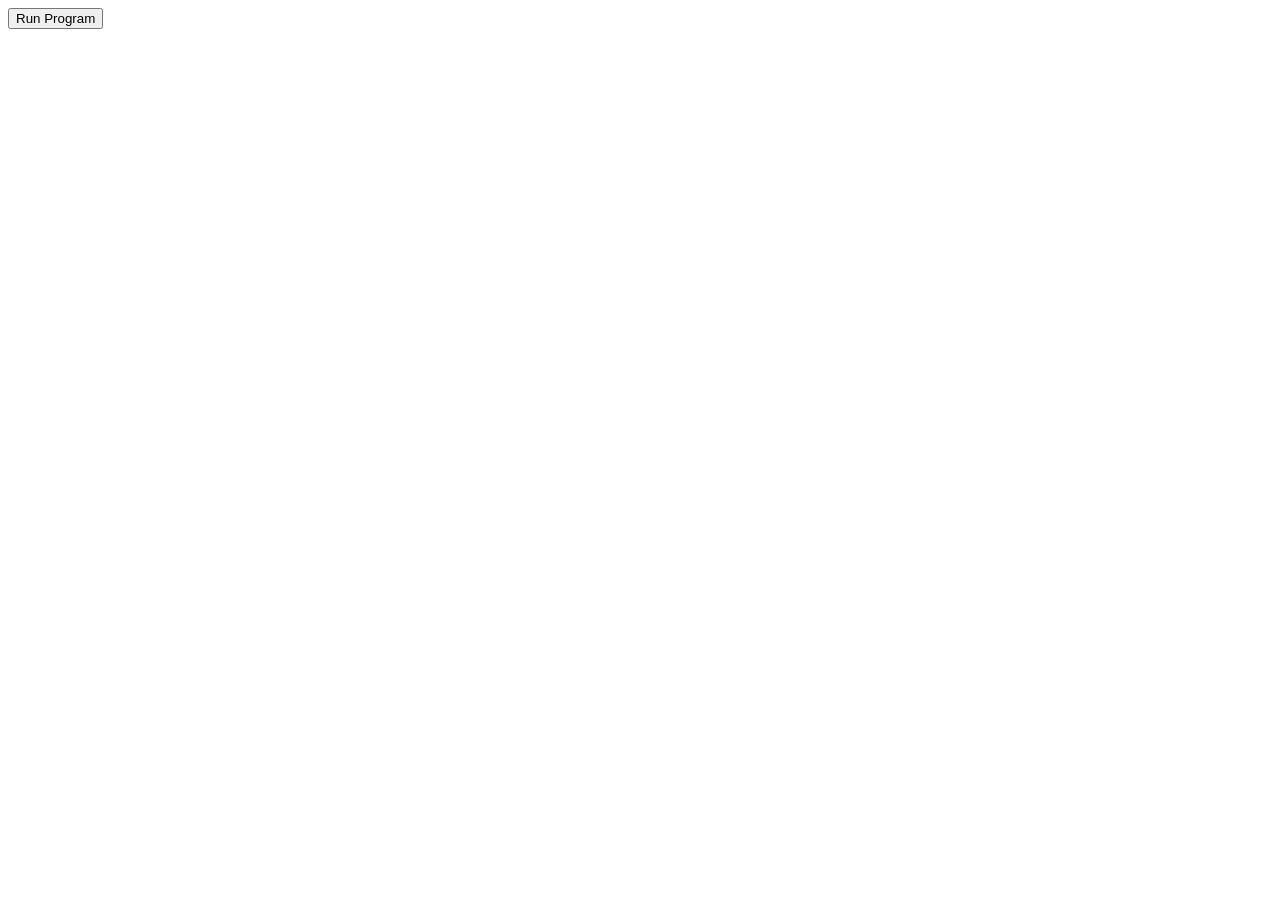
==== views/index.html @ 31376e1a "Initial commit" ====
<body>
    <button onclick="window.location.reload()">Run Program</button>
    <div id="terminal"></div>

    <script>
        var term = new Terminal({
            cols: 80,
            rows: 24
        });
        term.open(document.getElementById('terminal'));
        term.writeln('Running startup command: python3 run.py');
        term.writeln('');

        var ws = new WebSocket(location.protocol.replace('http', 'ws') + '//' + location.hostname + (location.port ? (
            ':' + location.port) : '') + '/');

        ws.onopen = function () {
            new attach.attach(term, ws);
        };

        ws.onerror = function (e) {
            console.log(e);
        };
        // Set focus in the terminal
        document.getElementsByClassName("xterm-helper-textarea")[0].focus();
    </script>
</body>
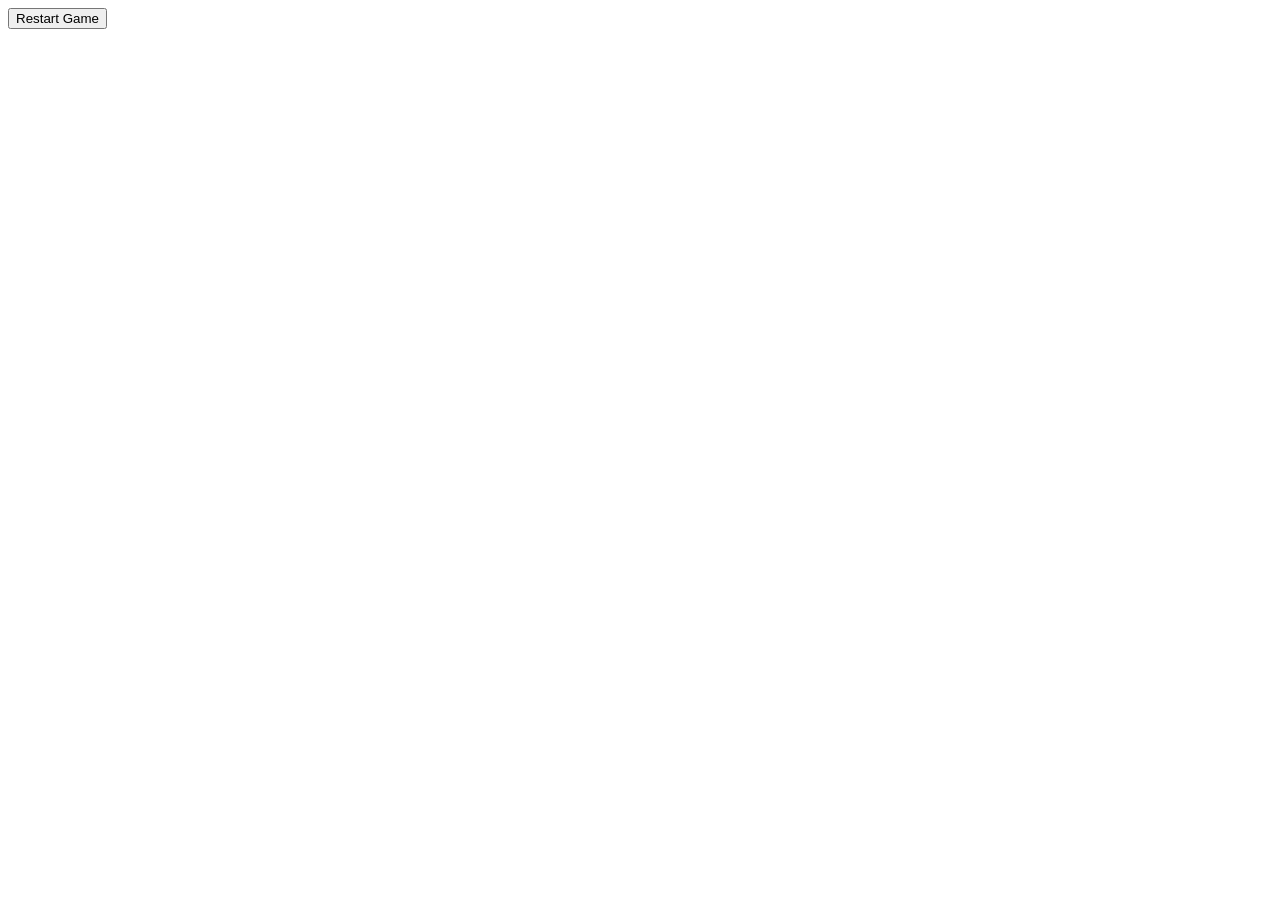
==== commit 8494532f: "Testing terminal styling Testing terminal styling  Testing terminal styling  Testing terminal stylin" ====
--- a/views/index.html
+++ b/views/index.html
@@ -1,14 +1,14 @@
 <body>
-    <button onclick="window.location.reload()">Run Program</button>
+    <button onclick="window.location.reload()">Restart Game</button>
     <div id="terminal"></div>
 
     <script>
         var term = new Terminal({
-            cols: 80,
-            rows: 24
+            cols: 55,
+            rows: 48
         });
         term.open(document.getElementById('terminal'));
-        term.writeln('Running startup command: python3 run.py');
+        // term.writeln('Running startup command: python3 run.py');
         term.writeln('');
 
         var ws = new WebSocket(location.protocol.replace('http', 'ws') + '//' + location.hostname + (location.port ? (
